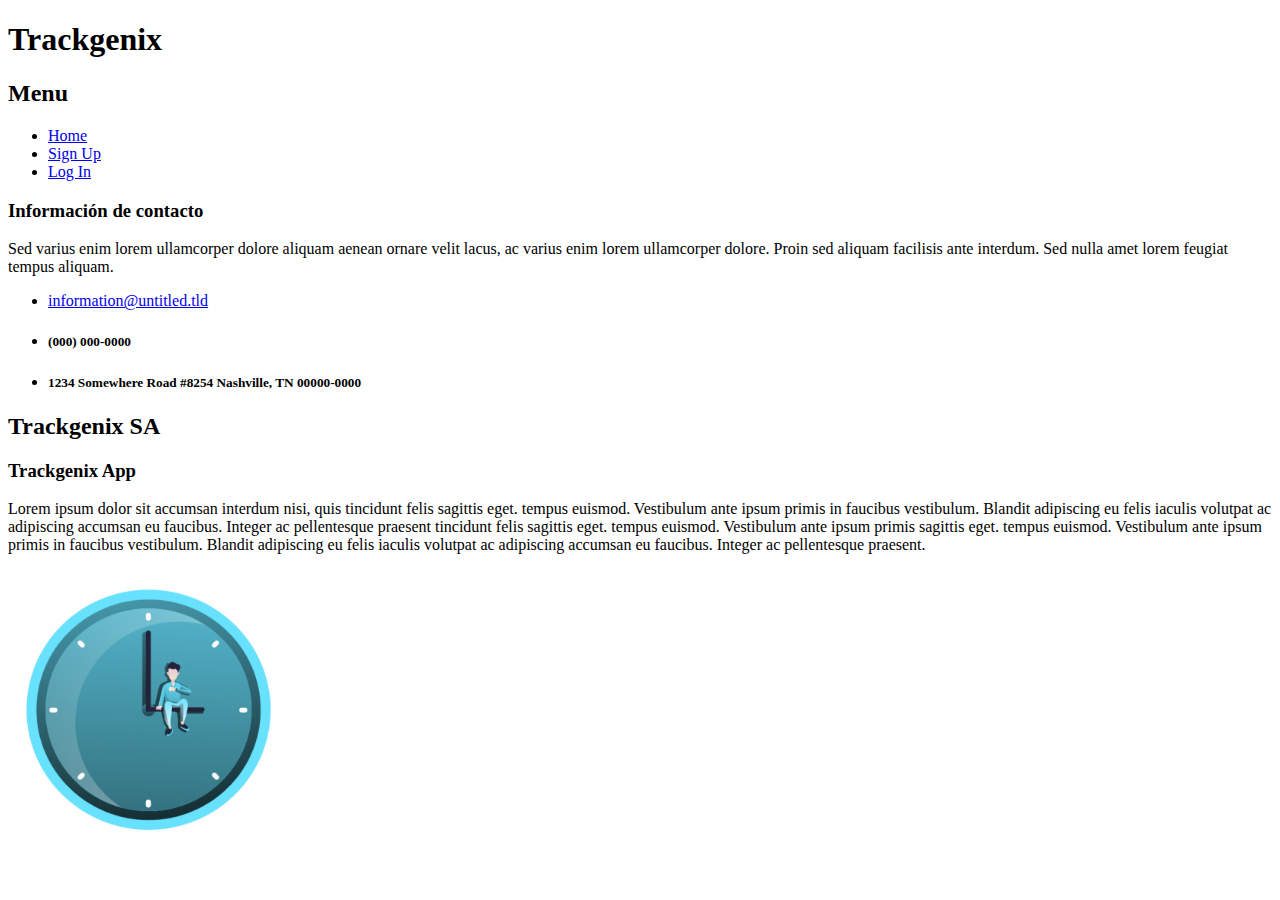
==== Semana-01/index.html @ 4d8c2c9d "BaSP-week2-2022: Trackgenix SA + images folder" ====
<!DOCTYPE html>
<html lang="en">
<head>
    <meta charset="UTF-8">
    <meta http-equiv="X-UA-Compatible" content="IE=edge">
    <meta name="viewport" content="width=device-width, initial-scale=1.0">
    <title>Trackgenix</title>
</head>
<body>
    <h1>Trackgenix</h1>
    <h2>Menu</h2>
    <ul>
        <li><a href="#">Home</a></li>
        <li><a href="#">Sign Up</a></li>
        <li><a href="#">Log In</a></li>
    </ul>
    <h3>Información de contacto</h3>
    <p>
        Sed varius enim lorem ullamcorper dolore aliquam aenean ornare velit lacus, ac varius
        enim lorem ullamcorper dolore. Proin sed aliquam facilisis ante interdum.
        Sed nulla amet lorem feugiat tempus aliquam.
    </p>
    <ul>
        <li><a href="#">information@untitled.tld</a></li>
        <li><h5>(000) 000-0000</h5></li>
        <li><h5>1234 Somewhere Road #8254 Nashville, TN 00000-0000</h5></li>
    </ul>
    <h2>Trackgenix SA</h2>
    <h3>Trackgenix App</h3>
    <p>
        Lorem ipsum dolor sit accumsan interdum nisi, quis tincidunt felis sagittis eget. tempus euismod.
        Vestibulum ante ipsum primis in faucibus vestibulum. Blandit adipiscing eu felis iaculis volutpat
        ac adipiscing accumsan eu faucibus. Integer ac pellentesque praesent tincidunt felis sagittis eget.
        tempus euismod. Vestibulum ante ipsum primis sagittis eget. tempus euismod. Vestibulum ante ipsum 
        primis in faucibus vestibulum. Blandit adipiscing eu felis iaculis volutpat ac adipiscing accumsan
        eu faucibus. Integer ac pellentesque praesent.
    </p>
    <img src="./images/img-text1.png" width="280" height="280">
</body>
</html>
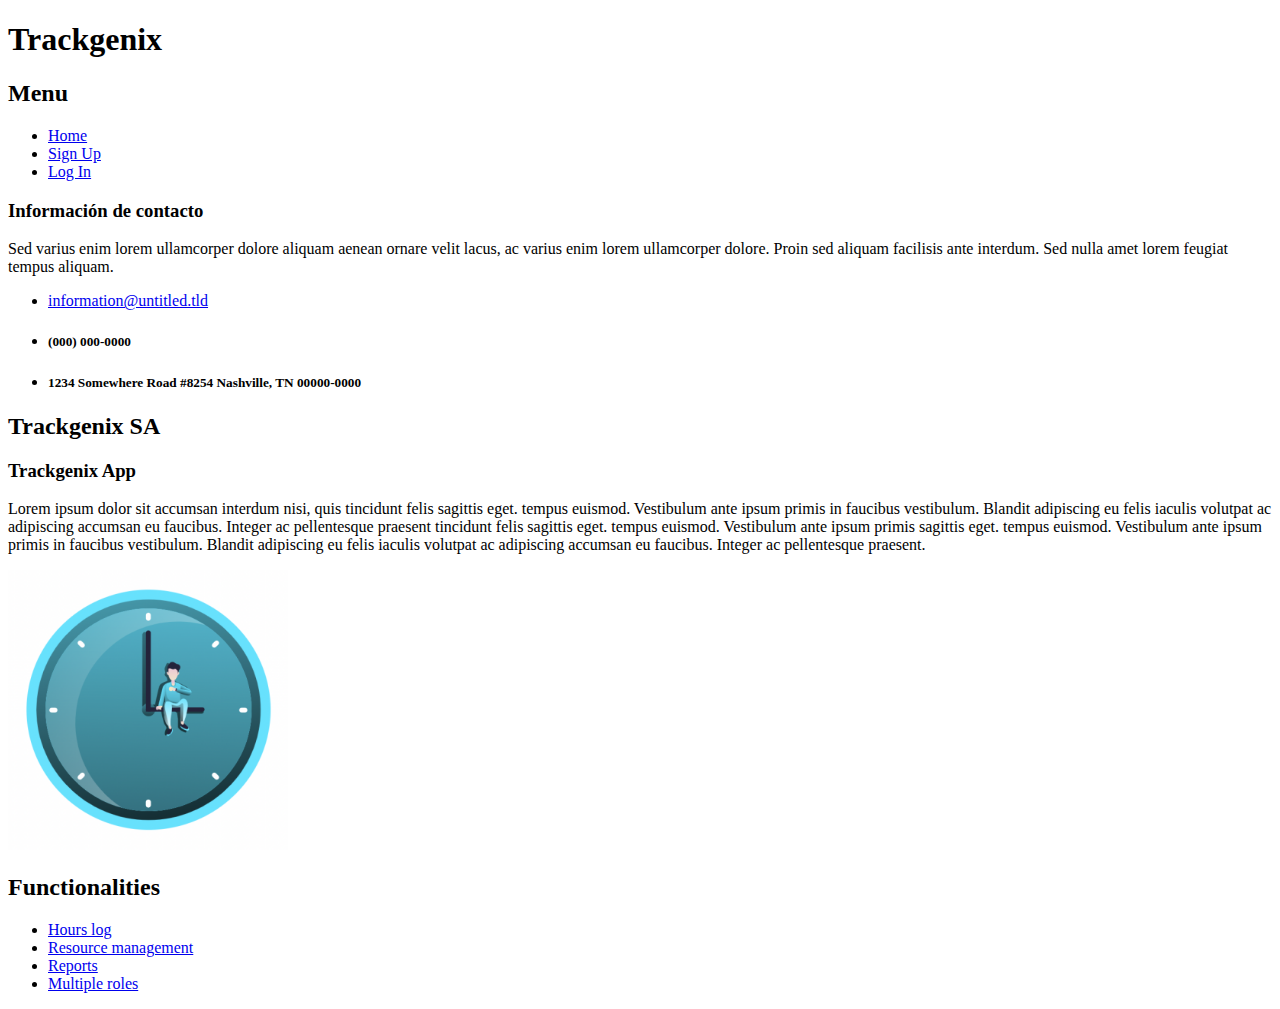
==== commit 48481e3e: "BaSP-week2-2022: Functionalities" ====
--- a/Semana-01/index.html
+++ b/Semana-01/index.html
@@ -36,5 +36,12 @@
         eu faucibus. Integer ac pellentesque praesent.
     </p>
     <img src="./images/img-text1.png" width="280" height="280">
+    <h2>Functionalities</h2>
+    <ul>
+        <li><a href="#">Hours log</a></li>
+        <li><a href="#">Resource management</a></li>
+        <li><a href="#">Reports</a></li>
+        <li><a href="#">Multiple roles</a></li>
+    </ul>
 </body>
 </html>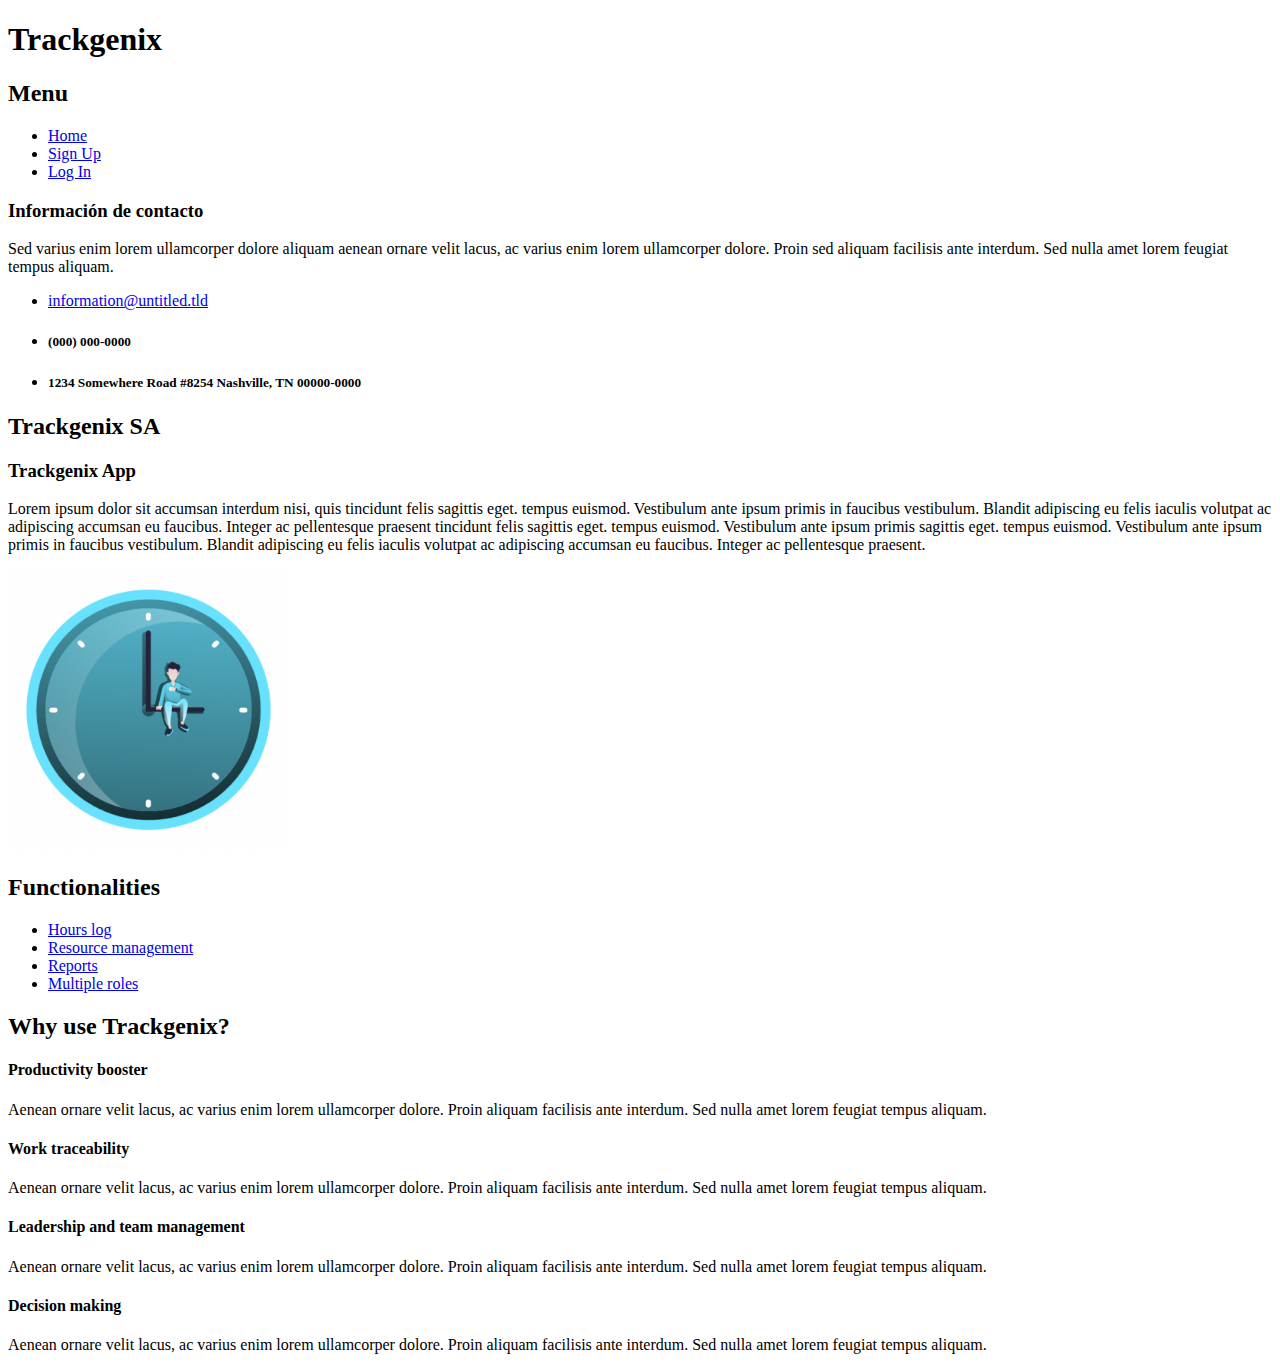
==== commit 53fe18fe: "BaSP-week2-2022: Why use Trackgenix?" ====
--- a/Semana-01/index.html
+++ b/Semana-01/index.html
@@ -43,5 +43,30 @@
         <li><a href="#">Reports</a></li>
         <li><a href="#">Multiple roles</a></li>
     </ul>
+    <h2>Why use Trackgenix?</h2>
+    <h4>Productivity booster</h4>
+    <p>
+        Aenean ornare velit lacus, ac varius enim lorem ullamcorper dolore. 
+        Proin aliquam facilisis ante interdum.
+        Sed nulla amet lorem feugiat tempus aliquam.
+    </p>
+    <h4>Work traceability</h4>
+    <p>
+        Aenean ornare velit lacus, ac varius enim lorem ullamcorper dolore.
+        Proin aliquam facilisis ante interdum.
+        Sed nulla amet lorem feugiat tempus aliquam.
+    </p>
+    <h4>Leadership and team management</h4>
+    <p>
+        Aenean ornare velit lacus, ac varius enim lorem ullamcorper dolore.
+        Proin aliquam facilisis ante interdum.
+        Sed nulla amet lorem feugiat tempus aliquam.
+    </p>
+    <h4>Decision making</h4>
+    <p>
+        Aenean ornare velit lacus, ac varius enim lorem ullamcorper dolore.
+        Proin aliquam facilisis ante interdum. 
+        Sed nulla amet lorem feugiat tempus aliquam.
+    </p>
 </body>
 </html>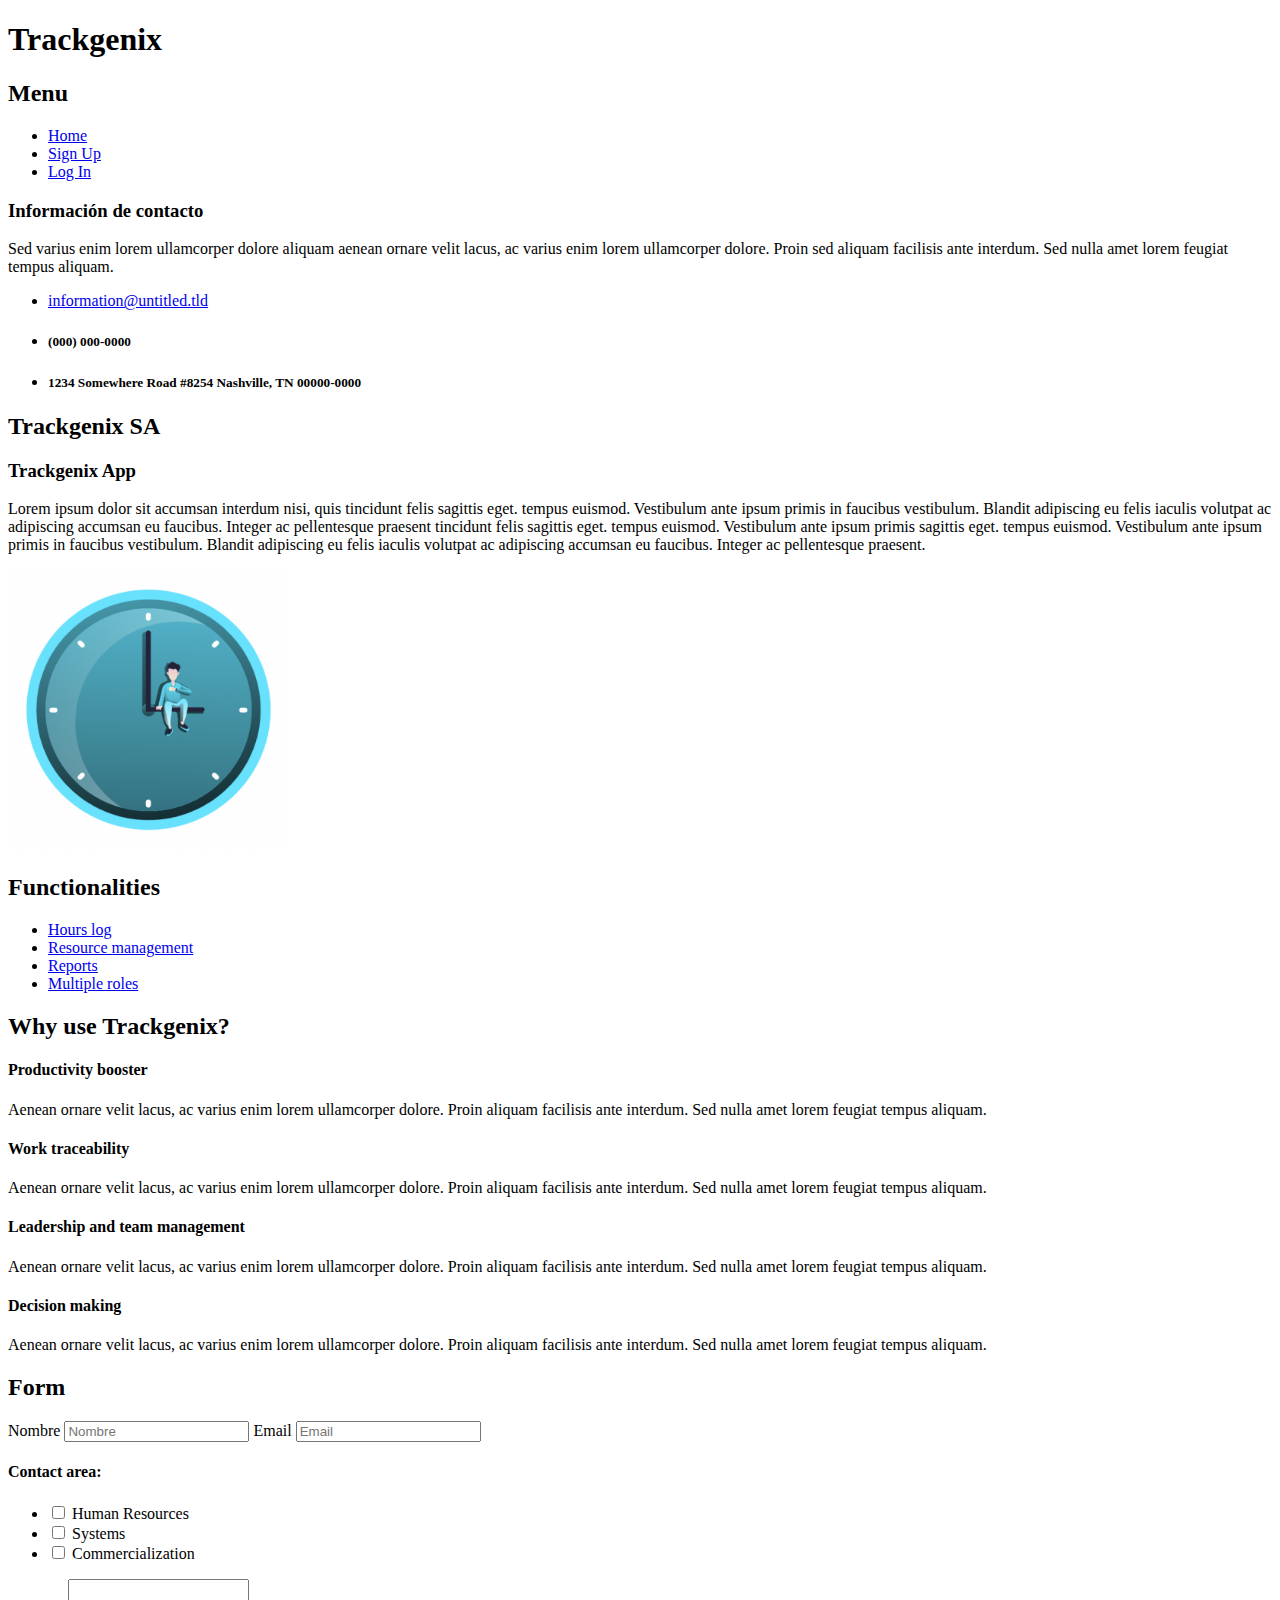
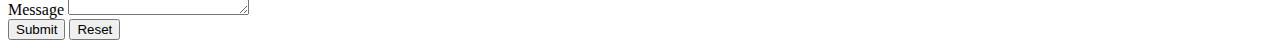
==== commit fdc18c58: "BaSP-week2-2022: form" ====
--- a/Semana-01/index.html
+++ b/Semana-01/index.html
@@ -68,5 +68,30 @@
         Proin aliquam facilisis ante interdum. 
         Sed nulla amet lorem feugiat tempus aliquam.
     </p>
+    <h2>Form</h2>
+    <label for="nombre">Nombre</label>
+    <input name="nombre" type="text" placeholder="Nombre">
+    <label for="email">Email</label>
+    <input name="email" type="email" placeholder="Email">
+    <h4>Contact area:</h4>
+    <ul>
+        <li>
+            <input name="first" type="checkbox">
+            <label for="first">Human Resources</label>
+        </li>
+        <li>
+            <input name="second" type="checkbox">
+            <label for="second">Systems</label>
+        </li>
+        <li>
+            <input name="third" type="checkbox">
+            <label for="third">Commercialization</label>
+        </li>
+    </ul>
+    <label for="message">Message</label>
+    <textarea name="message"></textarea>
+    <br>
+    <input type="submit">
+    <input type="reset">
 </body>
 </html>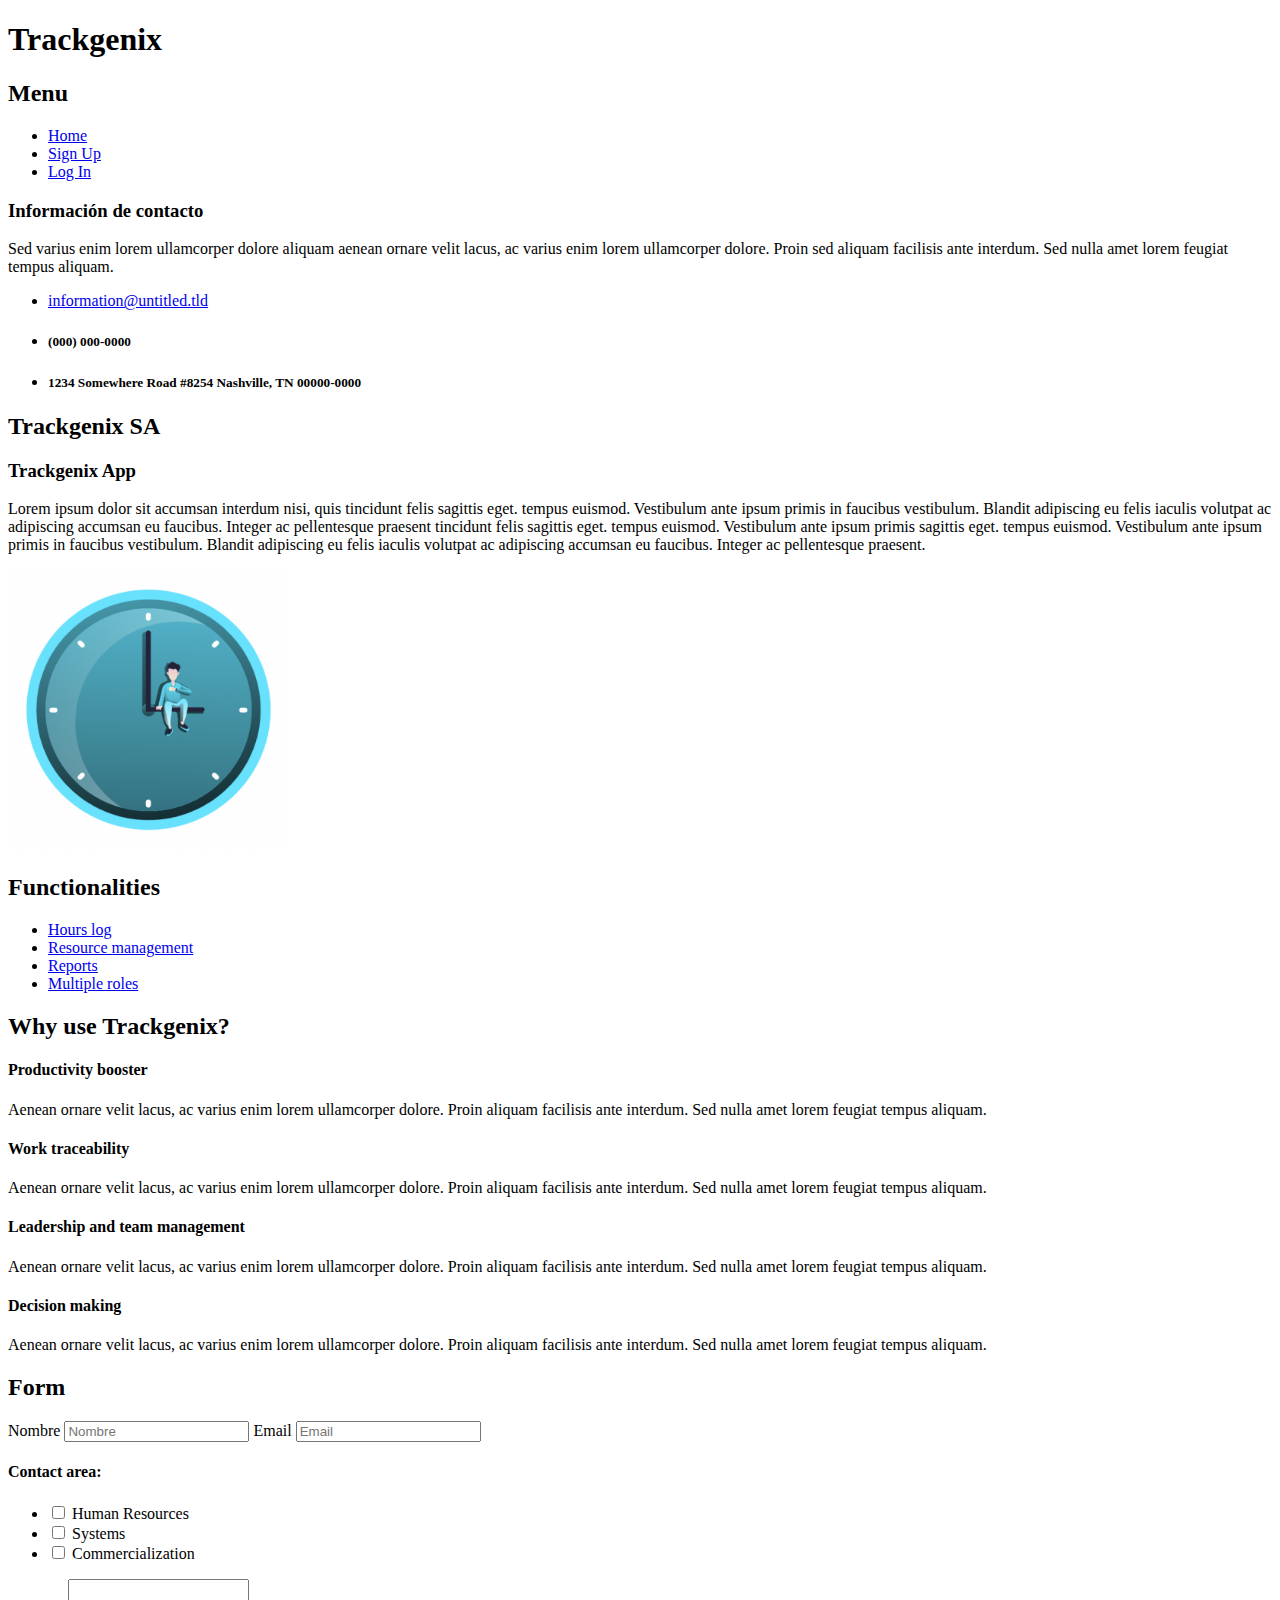
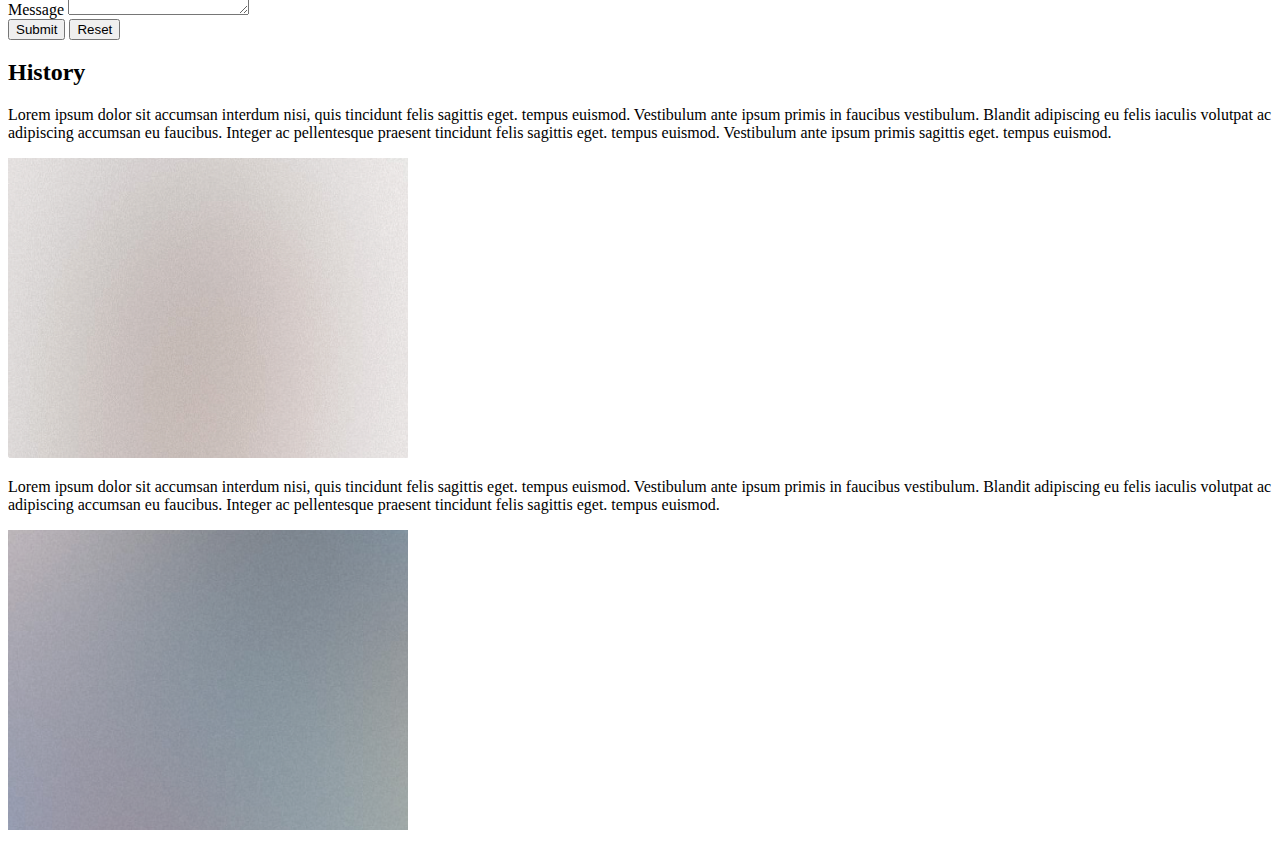
==== commit 945eb3f1: "BaSP-week2-2022: History" ====
--- a/Semana-01/index.html
+++ b/Semana-01/index.html
@@ -93,5 +93,21 @@
     <br>
     <input type="submit">
     <input type="reset">
+    <h2>History</h2>
+    <p>
+        Lorem ipsum dolor sit accumsan interdum nisi, quis tincidunt felis sagittis eget. tempus euismod.
+        Vestibulum ante ipsum primis in faucibus vestibulum.
+        Blandit adipiscing eu felis iaculis volutpat ac adipiscing accumsan eu faucibus.
+        Integer ac pellentesque praesent tincidunt felis sagittis eget. 
+        tempus euismod. Vestibulum ante ipsum primis sagittis eget. tempus euismod.
+    </p>
+    <img src="./images/history-img.png" width="400" height="300">
+    <p>
+        Lorem ipsum dolor sit accumsan interdum nisi, quis tincidunt felis sagittis eget. tempus euismod.
+        Vestibulum ante ipsum primis in faucibus vestibulum.
+        Blandit adipiscing eu felis iaculis volutpat ac adipiscing accumsan eu faucibus.
+        Integer ac pellentesque praesent tincidunt felis sagittis eget. tempus euismod.
+    </p>
+    <img src="./images/History-img2.png" width="400" height="300">
 </body>
 </html>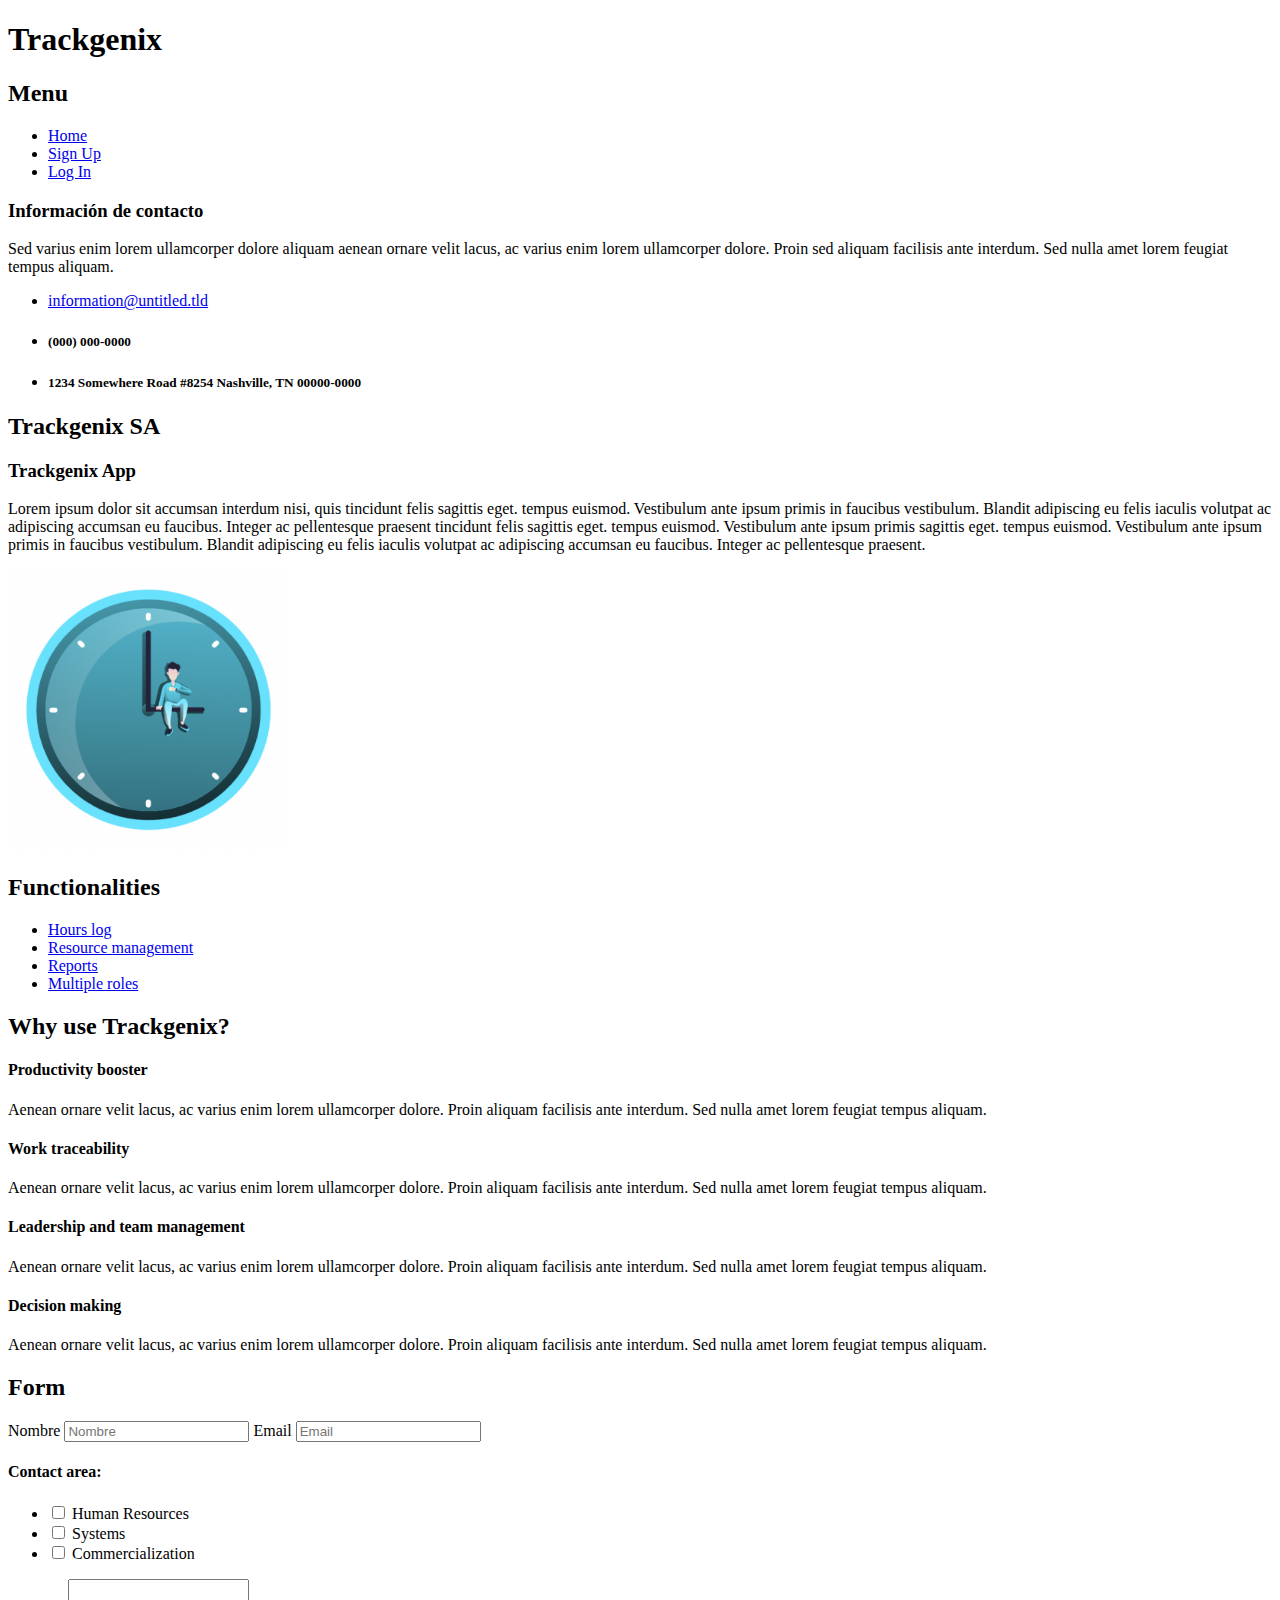
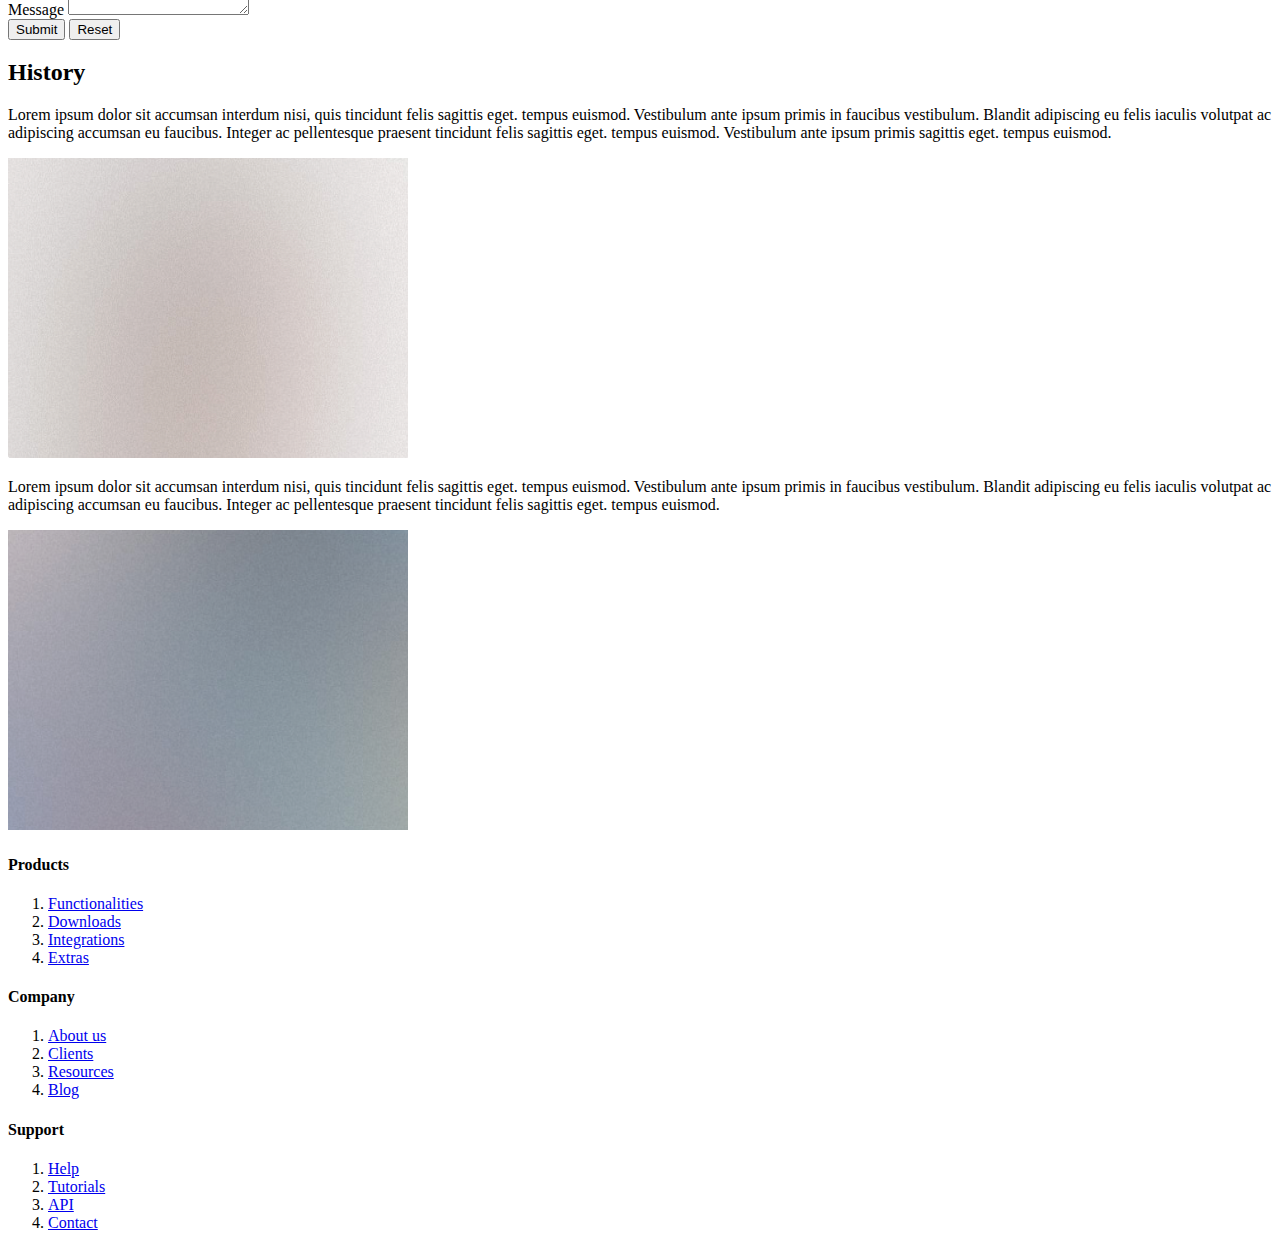
==== commit 2b842246: "BaSP-week2-2022: Products + Company + Support" ====
--- a/Semana-01/index.html
+++ b/Semana-01/index.html
@@ -109,5 +109,26 @@
         Integer ac pellentesque praesent tincidunt felis sagittis eget. tempus euismod.
     </p>
     <img src="./images/History-img2.png" width="400" height="300">
+    <h4>Products</h4>
+    <ol>
+        <li><a href="#">Functionalities</a></li>
+        <li><a href="#">Downloads</a></li>
+        <li><a href="#">Integrations</a></li>
+        <li><a href="#">Extras</a></li>
+    </ol>
+    <h4>Company</h4>
+    <ol>
+        <li><a href="#">About us</a></li>
+        <li><a href="#">Clients</a></li>
+        <li><a href="#">Resources</a></li>
+        <li><a href="#">Blog</a></li>
+    </ol>
+    <h4>Support</h4>
+    <ol>
+        <li><a href="#">Help</a></li>
+        <li><a href="#">Tutorials</a></li>
+        <li><a href="#">API</a></li>
+        <li><a href="#">Contact</a></li>
+    </ol>
 </body>
 </html>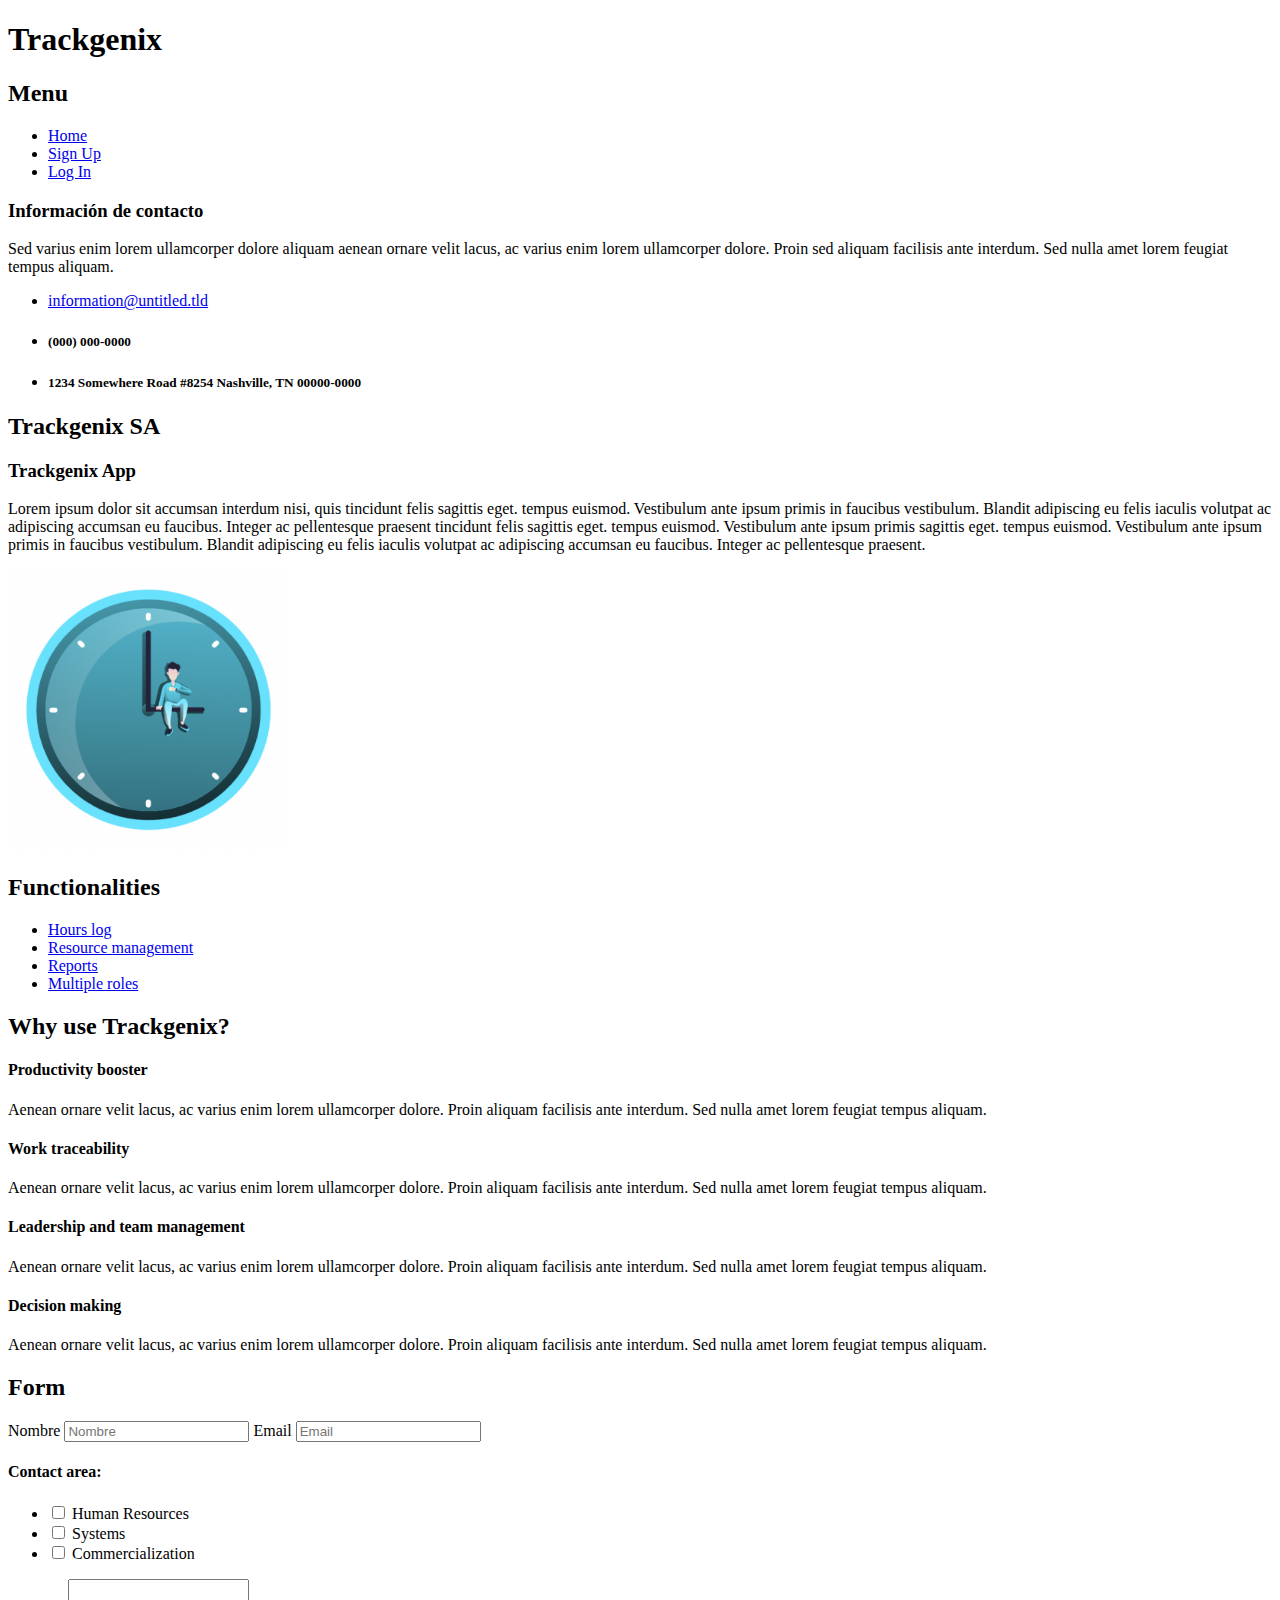
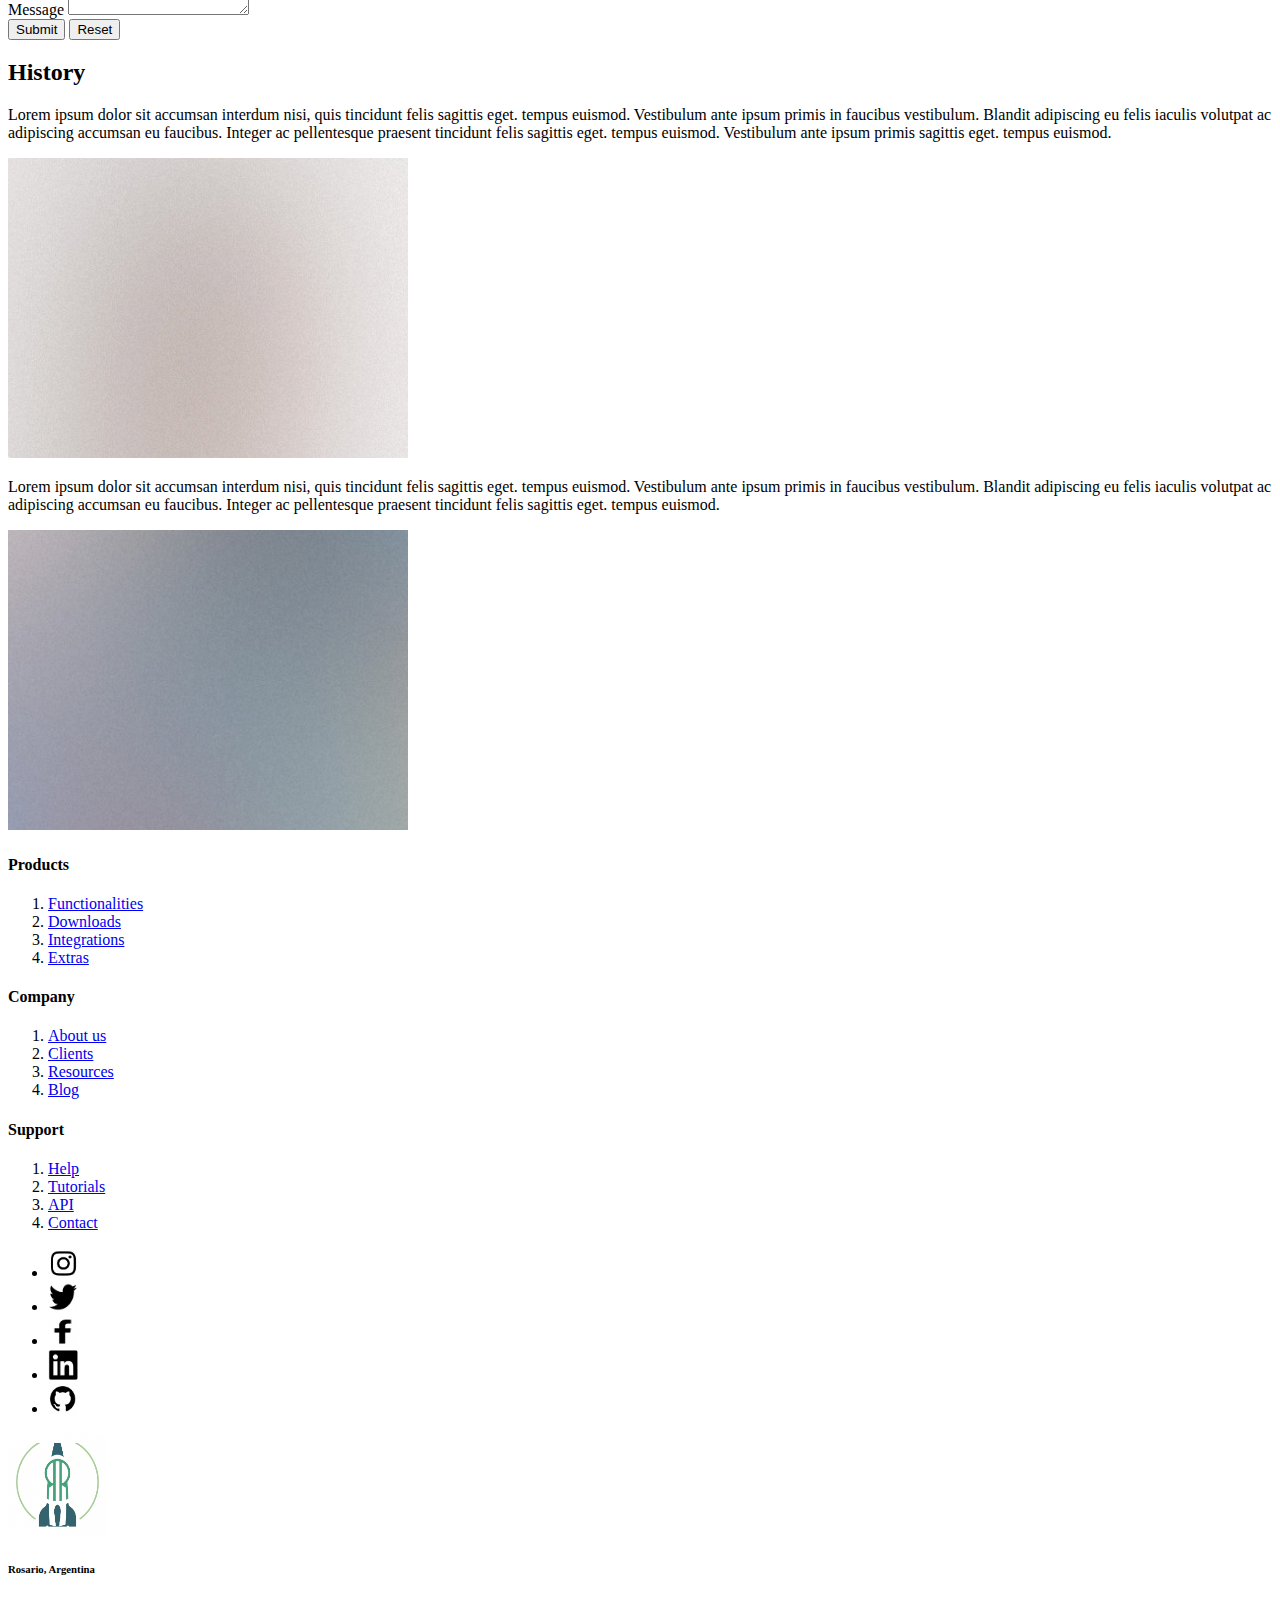
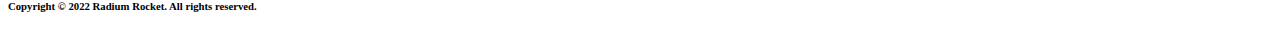
==== commit a1fa2942: "BaSP-week2-2022: footer" ====
--- a/Semana-01/index.html
+++ b/Semana-01/index.html
@@ -130,5 +130,15 @@
         <li><a href="#">API</a></li>
         <li><a href="#">Contact</a></li>
     </ol>
+    <ul>
+        <li><a href="https://www.instagram.com/"><img src="./images/logo-instagram.png" width="30" height="30"></a></li>
+        <li><a href="https://twitter.com/"><img src="./images/logo-twitter.png" width="30" height="30"></a></li>
+        <li><a href="https://es-la.facebook.com/"><img src="./images/logo-facebook.png" width="30" height="30"></a></li>
+        <li><a href="https://ar.linkedin.com/"><img src="./images/logo-LinkedIn.png" width="30" height="30"></a></li>
+        <li><a href="https://github.com/"><img src="./images/logo-github.png" width="30" height="30"></a></li>
+    </ul>
+    <img src="./images/logo-radium.png" width="100" height="100">
+    <h6>Rosario, Argentina</h6>
+    <h6>Copyright © 2022 Radium Rocket. All rights reserved.</h6>
 </body>
 </html>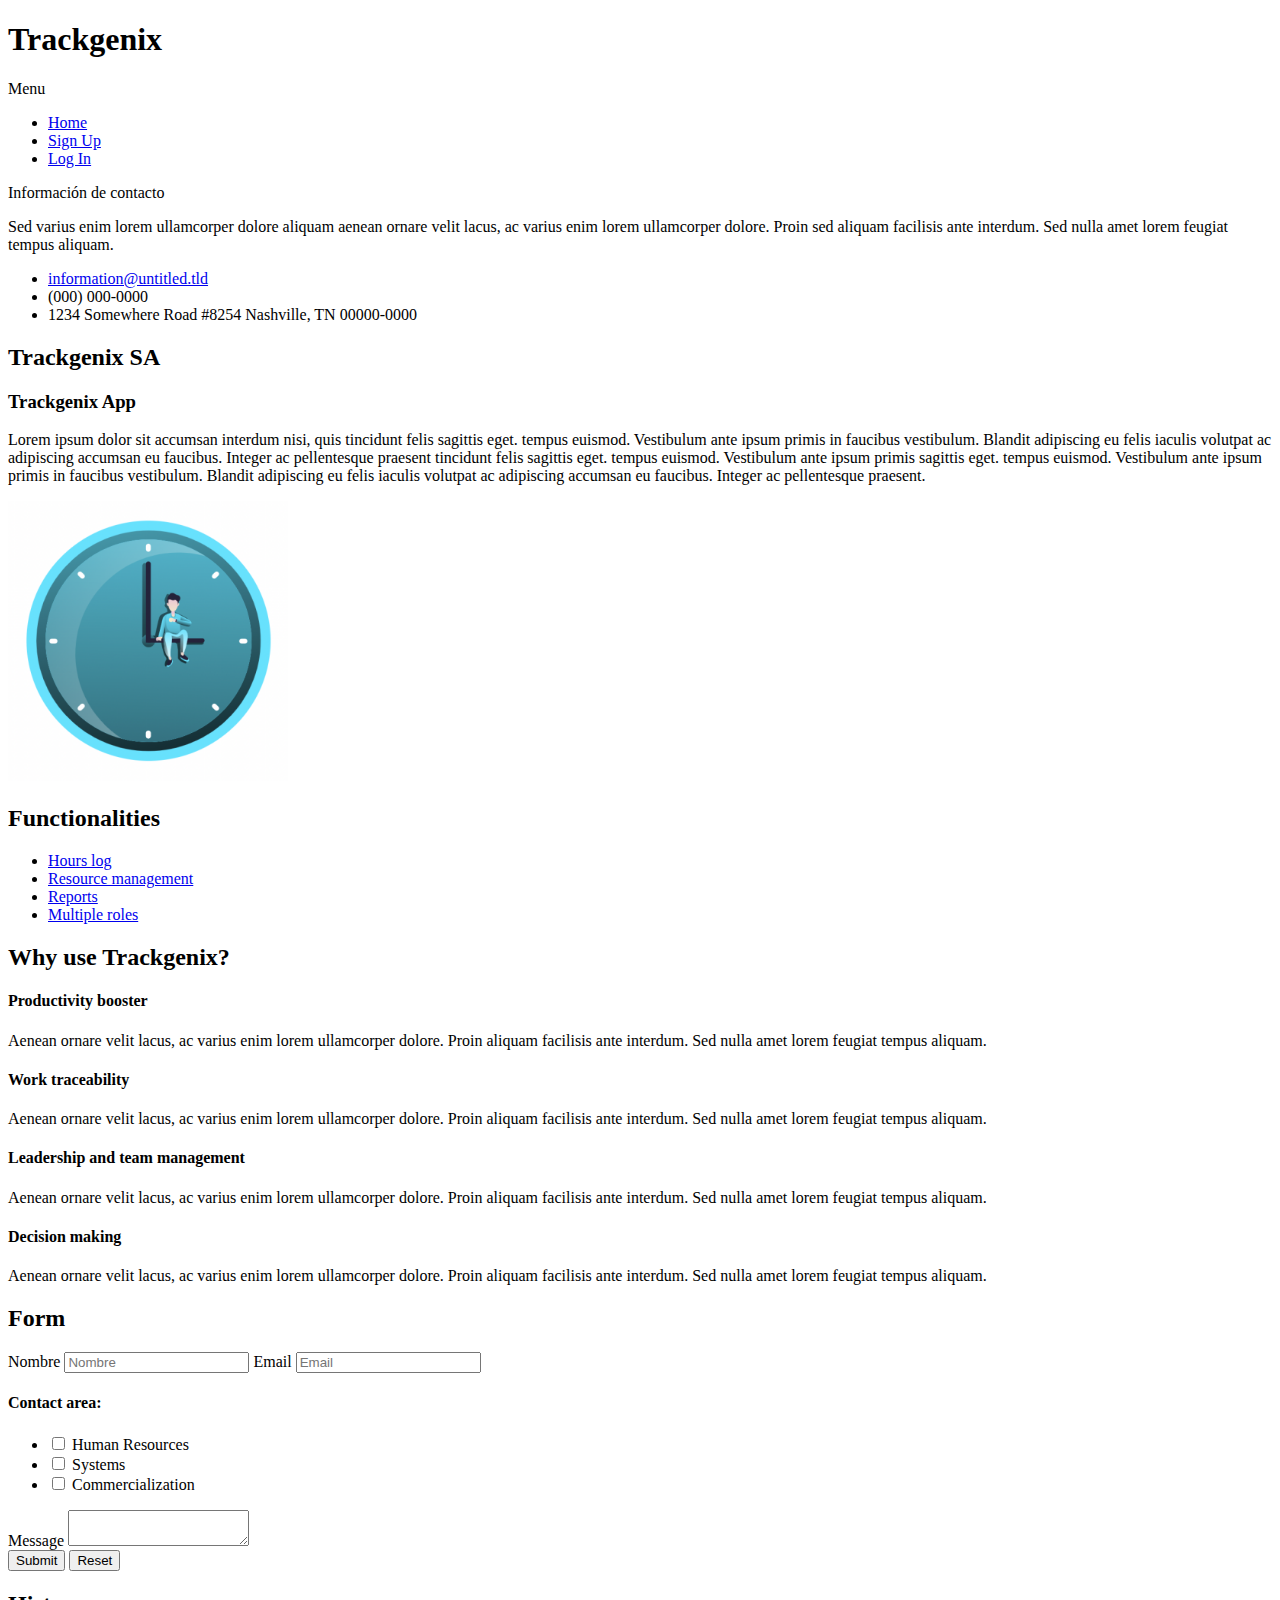
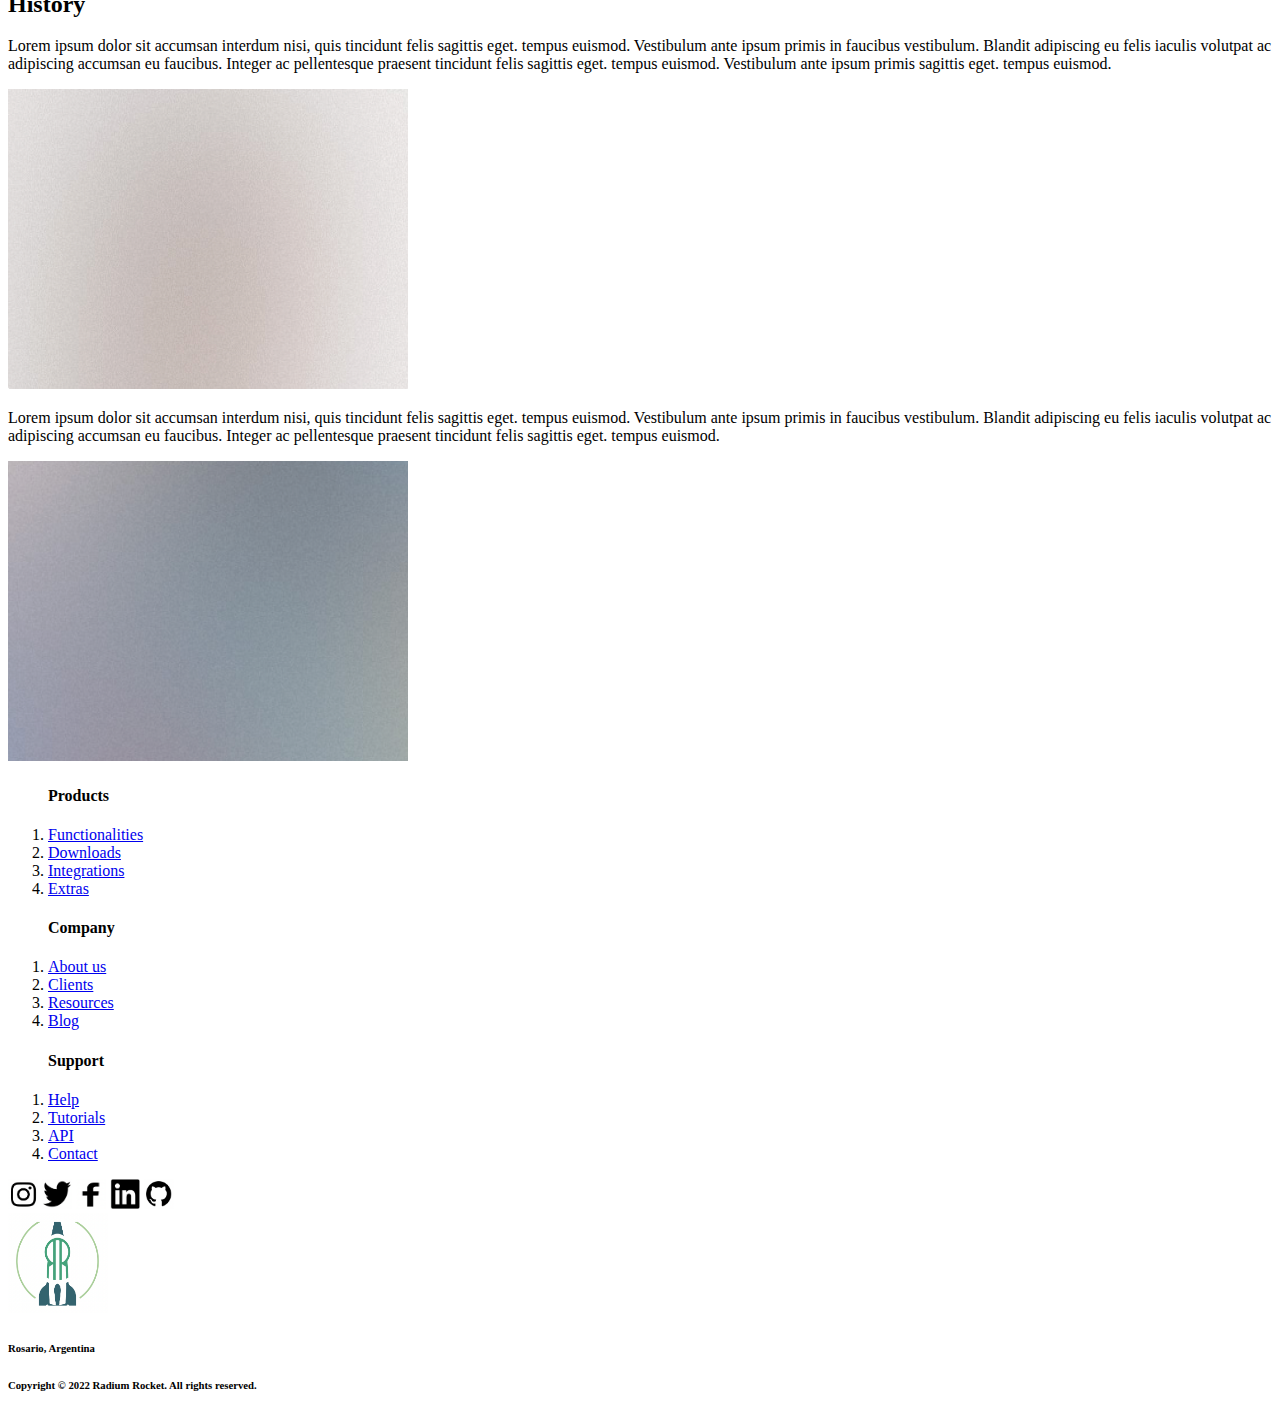
==== commit d77171ca: "BaSP-week2-2022: added header, aside, section, article and footer" ====
--- a/Semana-01/index.html
+++ b/Semana-01/index.html
@@ -7,24 +7,33 @@
     <title>Trackgenix</title>
 </head>
 <body>
+<header>
     <h1>Trackgenix</h1>
-    <h2>Menu</h2>
-    <ul>
-        <li><a href="#">Home</a></li>
-        <li><a href="#">Sign Up</a></li>
-        <li><a href="#">Log In</a></li>
-    </ul>
-    <h3>Información de contacto</h3>
-    <p>
-        Sed varius enim lorem ullamcorper dolore aliquam aenean ornare velit lacus, ac varius
-        enim lorem ullamcorper dolore. Proin sed aliquam facilisis ante interdum.
-        Sed nulla amet lorem feugiat tempus aliquam.
-    </p>
-    <ul>
-        <li><a href="#">information@untitled.tld</a></li>
-        <li><h5>(000) 000-0000</h5></li>
-        <li><h5>1234 Somewhere Road #8254 Nashville, TN 00000-0000</h5></li>
-    </ul>
+</header>
+<aside>
+    <div>
+        <label>Menu</label> 
+        <ul>
+            <li><a href="#">Home</a></li>
+            <li><a href="#">Sign Up</a></li>
+            <li><a href="#">Log In</a></li>
+        </ul>
+    </div>
+    <div>
+        <label>Información de contacto</label>
+        <p>
+            Sed varius enim lorem ullamcorper dolore aliquam aenean ornare velit lacus, ac varius
+            enim lorem ullamcorper dolore. Proin sed aliquam facilisis ante interdum.
+            Sed nulla amet lorem feugiat tempus aliquam.
+        </p>
+        <ul>
+            <li><a href="#">information@untitled.tld</a></li>
+            <li><label>(000) 000-0000</label></li>
+            <li><label>1234 Somewhere Road #8254 Nashville, TN 00000-0000</label></li>
+        </ul>
+    </div>
+</aside>
+<section>
     <h2>Trackgenix SA</h2>
     <h3>Trackgenix App</h3>
     <p>
@@ -68,77 +77,97 @@
         Proin aliquam facilisis ante interdum. 
         Sed nulla amet lorem feugiat tempus aliquam.
     </p>
-    <h2>Form</h2>
-    <label for="nombre">Nombre</label>
-    <input name="nombre" type="text" placeholder="Nombre">
-    <label for="email">Email</label>
-    <input name="email" type="email" placeholder="Email">
-    <h4>Contact area:</h4>
-    <ul>
-        <li>
-            <input name="first" type="checkbox">
-            <label for="first">Human Resources</label>
-        </li>
-        <li>
-            <input name="second" type="checkbox">
-            <label for="second">Systems</label>
-        </li>
-        <li>
-            <input name="third" type="checkbox">
-            <label for="third">Commercialization</label>
-        </li>
-    </ul>
-    <label for="message">Message</label>
-    <textarea name="message"></textarea>
+</section>
+<article>
+    <div>
+        <h2>Form</h2>
+        <label for="nombre">Nombre</label>
+        <input name="nombre" type="text" placeholder="Nombre">
+        <label for="email">Email</label>
+        <input name="email" type="email" placeholder="Email">
+        <h4>Contact area:</h4>
+        <ul>
+            <li>
+                <input name="first" type="checkbox">
+                <label for="first">Human Resources</label>
+            </li>
+            <li>
+                <input name="second" type="checkbox">
+                <label for="second">Systems</label>
+            </li>
+            <li>
+                <input name="third" type="checkbox">
+                <label for="third">Commercialization</label>
+            </li>
+        </ul>
+        <label for="message">Message</label>
+        <textarea name="message"></textarea>
+        <br>
+        <input type="submit">
+        <input type="reset">
+    </div>
+    <div>
+        <h2>History</h2>
+        <p>
+            Lorem ipsum dolor sit accumsan interdum nisi, quis tincidunt felis sagittis eget. tempus euismod.
+            Vestibulum ante ipsum primis in faucibus vestibulum.
+            Blandit adipiscing eu felis iaculis volutpat ac adipiscing accumsan eu faucibus.
+            Integer ac pellentesque praesent tincidunt felis sagittis eget. 
+            tempus euismod. Vestibulum ante ipsum primis sagittis eget. tempus euismod.
+        </p>
+        <img src="./images/history-img.png" width="400" height="300">
+    </div>
+    <div>
+        <p>
+            Lorem ipsum dolor sit accumsan interdum nisi, quis tincidunt felis sagittis eget. tempus euismod.
+            Vestibulum ante ipsum primis in faucibus vestibulum.
+            Blandit adipiscing eu felis iaculis volutpat ac adipiscing accumsan eu faucibus.
+            Integer ac pellentesque praesent tincidunt felis sagittis eget. tempus euismod.
+        </p>
+        <img src="./images/History-img2.png" width="400" height="300">
+    </div>
+</article>
+<footer>
+    <div> 
+        <ol>
+            <h4>Products</h4>
+            <li><a href="#">Functionalities</a></li>
+            <li><a href="#">Downloads</a></li>
+            <li><a href="#">Integrations</a></li>
+            <li><a href="#">Extras</a></li>
+        </ol>
+    </div>
+    <div>
+        <ol>
+            <h4>Company</h4>
+            <li><a href="#">About us</a></li>
+            <li><a href="#">Clients</a></li>
+            <li><a href="#">Resources</a></li>
+            <li><a href="#">Blog</a></li>
+        </ol>
+    </div>
+    <div>
+        <ol>
+            <h4>Support</h4>
+            <li><a href="#">Help</a></li>
+            <li><a href="#">Tutorials</a></li>
+            <li><a href="#">API</a></li>
+            <li><a href="#">Contact</a></li>
+        </ol>
+    </div>
+    <span>
+        <a href="https://www.instagram.com/"><img src="./images/logo-instagram.png" width="30" height="30"></a>
+        <a href="https://twitter.com/"><img src="./images/logo-twitter.png" width="30" height="30"></a>
+        <a href="https://es-la.facebook.com/"><img src="./images/logo-facebook.png" width="30" height="30"></a>
+        <a href="https://ar.linkedin.com/"><img src="./images/logo-LinkedIn.png" width="30" height="30"></a>
+        <a href="https://github.com/"><img src="./images/logo-github.png" width="30" height="30"></a>
+    </span>
     <br>
-    <input type="submit">
-    <input type="reset">
-    <h2>History</h2>
-    <p>
-        Lorem ipsum dolor sit accumsan interdum nisi, quis tincidunt felis sagittis eget. tempus euismod.
-        Vestibulum ante ipsum primis in faucibus vestibulum.
-        Blandit adipiscing eu felis iaculis volutpat ac adipiscing accumsan eu faucibus.
-        Integer ac pellentesque praesent tincidunt felis sagittis eget. 
-        tempus euismod. Vestibulum ante ipsum primis sagittis eget. tempus euismod.
-    </p>
-    <img src="./images/history-img.png" width="400" height="300">
-    <p>
-        Lorem ipsum dolor sit accumsan interdum nisi, quis tincidunt felis sagittis eget. tempus euismod.
-        Vestibulum ante ipsum primis in faucibus vestibulum.
-        Blandit adipiscing eu felis iaculis volutpat ac adipiscing accumsan eu faucibus.
-        Integer ac pellentesque praesent tincidunt felis sagittis eget. tempus euismod.
-    </p>
-    <img src="./images/History-img2.png" width="400" height="300">
-    <h4>Products</h4>
-    <ol>
-        <li><a href="#">Functionalities</a></li>
-        <li><a href="#">Downloads</a></li>
-        <li><a href="#">Integrations</a></li>
-        <li><a href="#">Extras</a></li>
-    </ol>
-    <h4>Company</h4>
-    <ol>
-        <li><a href="#">About us</a></li>
-        <li><a href="#">Clients</a></li>
-        <li><a href="#">Resources</a></li>
-        <li><a href="#">Blog</a></li>
-    </ol>
-    <h4>Support</h4>
-    <ol>
-        <li><a href="#">Help</a></li>
-        <li><a href="#">Tutorials</a></li>
-        <li><a href="#">API</a></li>
-        <li><a href="#">Contact</a></li>
-    </ol>
-    <ul>
-        <li><a href="https://www.instagram.com/"><img src="./images/logo-instagram.png" width="30" height="30"></a></li>
-        <li><a href="https://twitter.com/"><img src="./images/logo-twitter.png" width="30" height="30"></a></li>
-        <li><a href="https://es-la.facebook.com/"><img src="./images/logo-facebook.png" width="30" height="30"></a></li>
-        <li><a href="https://ar.linkedin.com/"><img src="./images/logo-LinkedIn.png" width="30" height="30"></a></li>
-        <li><a href="https://github.com/"><img src="./images/logo-github.png" width="30" height="30"></a></li>
-    </ul>
     <img src="./images/logo-radium.png" width="100" height="100">
-    <h6>Rosario, Argentina</h6>
-    <h6>Copyright © 2022 Radium Rocket. All rights reserved.</h6>
+    <div>
+        <h6>Rosario, Argentina</h6>
+        <h6>Copyright © 2022 Radium Rocket. All rights reserved.</h6>
+    </div>
+</footer>
 </body>
 </html>